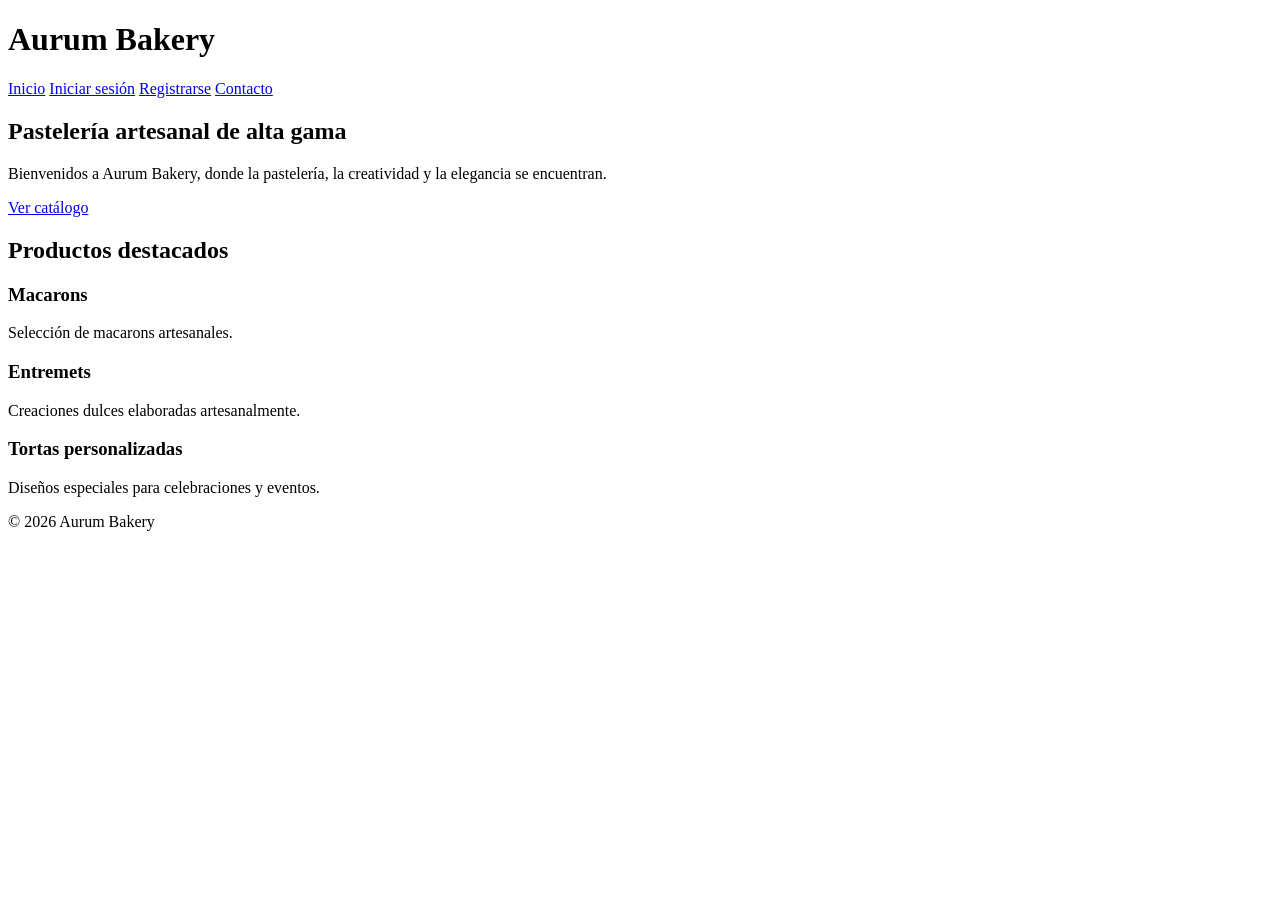
==== admin/index.html @ a81e3d86 "Create index.html Crea página inicial de Aurum Bakery" ====
<!DOCTYPE html>
<html lang="es">

<head>
    <meta charset="UTF-8">
    <meta name="viewport" content="width=device-width, initial-scale=1.0">

    <title>Aurum Bakery</title>
</head>

<body>

    <header>
        <h1>Aurum Bakery</h1>

        <nav>
            <a href="index.html">Inicio</a>
            <a href="inicio-sesion.html">Iniciar sesión</a>
            <a href="registro.html">Registrarse</a>
            <a href="contacto.html">Contacto</a>
        </nav>
    </header>

    <main>

        <section>
            <h2>Pastelería artesanal de alta gama</h2>

            <p>
                Bienvenidos a Aurum Bakery, donde la pastelería,
                la creatividad y la elegancia se encuentran.
            </p>

            <a href="#">Ver catálogo</a>
        </section>

        <section>
            <h2>Productos destacados</h2>

            <article>
                <h3>Macarons</h3>
                <p>Selección de macarons artesanales.</p>
            </article>

            <article>
                <h3>Entremets</h3>
                <p>Creaciones dulces elaboradas artesanalmente.</p>
            </article>

            <article>
                <h3>Tortas personalizadas</h3>
                <p>Diseños especiales para celebraciones y eventos.</p>
            </article>
        </section>

    </main>

    <footer>
        <p>&copy; 2026 Aurum Bakery</p>
    </footer>

</body>

</html>
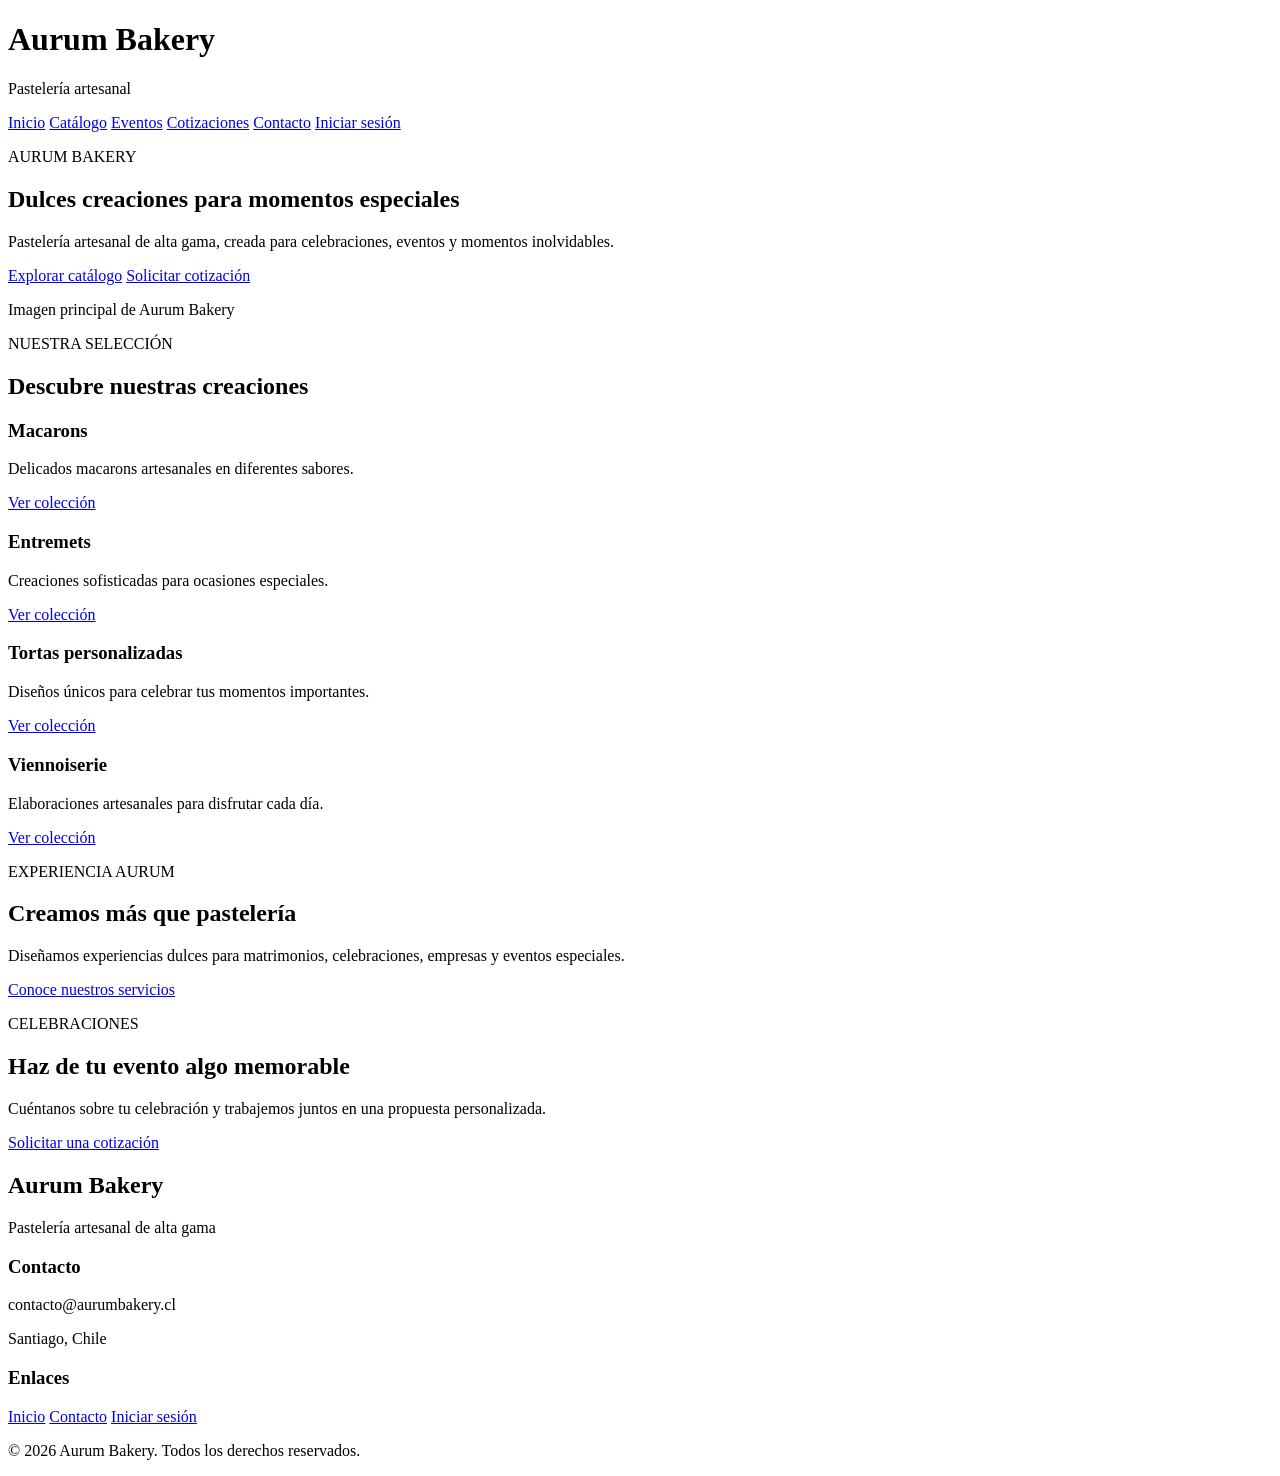
==== commit e316dd56: "Armando la visual de nuestra panaderia" ====
--- a/admin/index.html
+++ b/admin/index.html
@@ -10,53 +10,180 @@
 
 <body>
 
+    <!-- ENCABEZADO -->
     <header>
-        <h1>Aurum Bakery</h1>
+
+        <div>
+            <h1>Aurum Bakery</h1>
+            <p>Pastelería artesanal</p>
+        </div>
 
         <nav>
             <a href="index.html">Inicio</a>
+            <a href="#">Catálogo</a>
+            <a href="#">Eventos</a>
+            <a href="#">Cotizaciones</a>
+            <a href="contacto.html">Contacto</a>
             <a href="inicio-sesion.html">Iniciar sesión</a>
-            <a href="registro.html">Registrarse</a>
-            <a href="contacto.html">Contacto</a>
         </nav>
+
     </header>
 
+
+    <!-- PRESENTACIÓN PRINCIPAL -->
     <main>
 
         <section>
-            <h2>Pastelería artesanal de alta gama</h2>
+
+            <div>
+                <p>AURUM BAKERY</p>
+
+                <h2>
+                    Dulces creaciones
+                    para momentos especiales
+                </h2>
+
+                <p>
+                    Pastelería artesanal de alta gama,
+                    creada para celebraciones, eventos
+                    y momentos inolvidables.
+                </p>
+
+                <a href="#">Explorar catálogo</a>
+                <a href="#">Solicitar cotización</a>
+
+            </div>
+
+            <div>
+                <!-- Aquí posteriormente irá la imagen principal -->
+                <p>Imagen principal de Aurum Bakery</p>
+            </div>
+
+        </section>
+
+
+        <!-- CATEGORÍAS -->
+        <section>
+
+            <div>
+                <p>NUESTRA SELECCIÓN</p>
+
+                <h2>Descubre nuestras creaciones</h2>
+            </div>
+
+            <div>
+
+                <article>
+                    <h3>Macarons</h3>
+                    <p>
+                        Delicados macarons artesanales
+                        en diferentes sabores.
+                    </p>
+                    <a href="#">Ver colección</a>
+                </article>
+
+
+                <article>
+                    <h3>Entremets</h3>
+                    <p>
+                        Creaciones sofisticadas para
+                        ocasiones especiales.
+                    </p>
+                    <a href="#">Ver colección</a>
+                </article>
+
+
+                <article>
+                    <h3>Tortas personalizadas</h3>
+                    <p>
+                        Diseños únicos para celebrar
+                        tus momentos importantes.
+                    </p>
+                    <a href="#">Ver colección</a>
+                </article>
+
+
+                <article>
+                    <h3>Viennoiserie</h3>
+                    <p>
+                        Elaboraciones artesanales
+                        para disfrutar cada día.
+                    </p>
+                    <a href="#">Ver colección</a>
+                </article>
+
+            </div>
+
+        </section>
+
+
+        <!-- EXPERIENCIA -->
+        <section>
+
+            <div>
+                <p>EXPERIENCIA AURUM</p>
+
+                <h2>
+                    Creamos más que pastelería
+                </h2>
+
+                <p>
+                    Diseñamos experiencias dulces para
+                    matrimonios, celebraciones, empresas
+                    y eventos especiales.
+                </p>
+
+                <a href="#">Conoce nuestros servicios</a>
+            </div>
+
+        </section>
+
+
+        <!-- EVENTOS -->
+        <section>
+
+            <p>CELEBRACIONES</p>
+
+            <h2>Haz de tu evento algo memorable</h2>
 
             <p>
-                Bienvenidos a Aurum Bakery, donde la pastelería,
-                la creatividad y la elegancia se encuentran.
+                Cuéntanos sobre tu celebración y
+                trabajemos juntos en una propuesta
+                personalizada.
             </p>
 
-            <a href="#">Ver catálogo</a>
-        </section>
+            <a href="#">Solicitar una cotización</a>
 
-        <section>
-            <h2>Productos destacados</h2>
-
-            <article>
-                <h3>Macarons</h3>
-                <p>Selección de macarons artesanales.</p>
-            </article>
-
-            <article>
-                <h3>Entremets</h3>
-                <p>Creaciones dulces elaboradas artesanalmente.</p>
-            </article>
-
-            <article>
-                <h3>Tortas personalizadas</h3>
-                <p>Diseños especiales para celebraciones y eventos.</p>
-            </article>
         </section>
 
     </main>
 
+
+    <!-- PIE DE PÁGINA -->
     <footer>
-        <p>&copy; 2026 Aurum Bakery</p>
+
+        <div>
+            <h2>Aurum Bakery</h2>
+            <p>Pastelería artesanal de alta gama</p>
+        </div>
+
+        <div>
+            <h3>Contacto</h3>
+            <p>contacto@aurumbakery.cl</p>
+            <p>Santiago, Chile</p>
+        </div>
+
+        <div>
+            <h3>Enlaces</h3>
+            <a href="index.html">Inicio</a>
+            <a href="contacto.html">Contacto</a>
+            <a href="inicio-sesion.html">Iniciar sesión</a>
+        </div>
+
+        <p>
+            &copy; 2026 Aurum Bakery. Todos los derechos reservados.
+        </p>
+
     </footer>
 
 </body>
